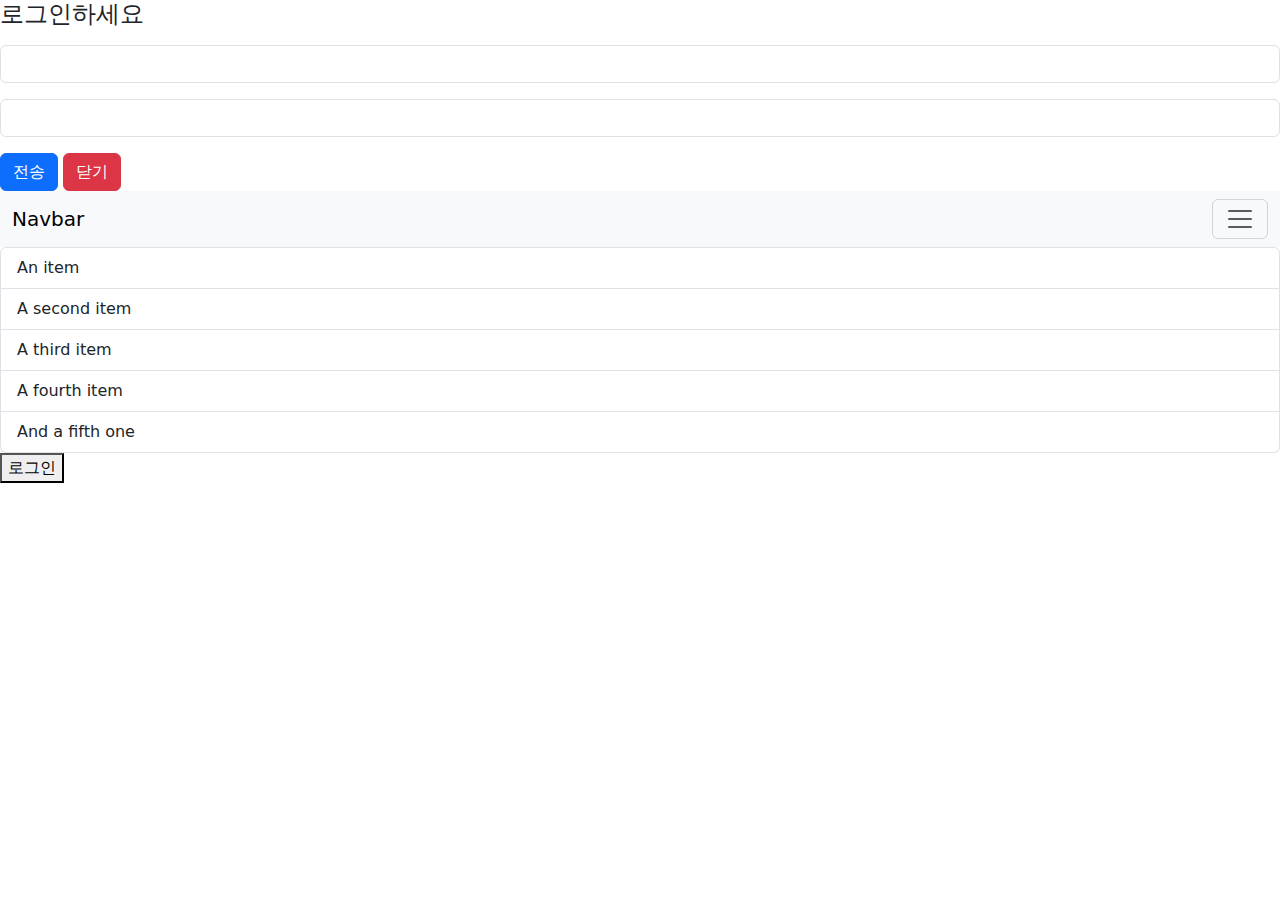
==== index.html @ 6457e312 "submit 이벤트 추가" ====
<!DOCTYPE html>
<html lang="en">
  <head>
    <meta charset="UTF-8" />
    <meta name="viewport" content="width=device-width, initial-scale=1.0" />
    <title>Document</title>
    <link
      href="https://cdn.jsdelivr.net/npm/bootstrap@5.3.3/dist/css/bootstrap.min.css"
      rel="stylesheet"
      integrity="sha384-QWTKZyjpPEjISv5WaRU9OFeRpok6YctnYmDr5pNlyT2bRjXh0JMhjY6hW+ALEwIH"
      crossorigin="anonymous"
    />
    <link rel="stylesheet" href="main.css" />
  </head>
  <body>
    <div class="black-bg">
      <div class="white-bg">
        <h4>로그인하세요</h4>
        <form action="success.html">
          <div class="my-3">
            <input type="text" id="id" class="form-control" />
          </div>
          <div class="my-3">
            <input type="password" id="password" class="form-control" />
          </div>
          <button type="submit" id="submitBtn" class="btn btn-primary">전송</button>
          <button type="button" class="btn btn-danger" id="close">닫기</button>
        </form>
      </div>
    </div>

    <nav class="navbar navbar-light bg-light">
      <div class="container-fluid">
        <span class="navbar-brand">Navbar</span>
        <button class="navbar-toggler" type="button">
          <span class="navbar-toggler-icon"></span>
        </button>
      </div>
    </nav>

    <ul class="list-group">
      <li class="list-group-item">An item</li>
      <li class="list-group-item">A second item</li>
      <li class="list-group-item">A third item</li>
      <li class="list-group-item">A fourth item</li>
      <li class="list-group-item">And a fifth one</li>
    </ul>

    <button id="loginBtn">로그인</button>

    <script
      src="https://cdn.jsdelivr.net/npm/bootstrap@5.3.3/dist/js/bootstrap.bundle.min.js"
      integrity="sha384-YvpcrYf0tY3lHB60NNkmXc5s9fDVZLESaAA55NDzOxhy9GkcIdslK1eN7N6jIeHz"
      crossorigin="anonymous"
    ></script>
    <script
      src="https://cdnjs.cloudflare.com/ajax/libs/jquery/3.6.0/jquery.min.js"
      integrity="sha512-894YE6QWD5I59HgZOGReFYm4dnWc1Qt5NtvYSaNcOP+u1T9qYdvdihz0PPSiiqn/+/3e7Jo4EaG7TubfWGUrMQ=="
      crossorigin="anonymous"
      referrerpolicy="no-referrer"
    ></script>
    <script>
      document.querySelector('.navbar-toggler').addEventListener('click', function () {
        document.querySelector('.list-group').classList.toggle('show')
      })

      document.querySelector('#loginBtn').addEventListener('click', function () {
        document.querySelector('.black-bg').classList.add('show-modal')
      })

      document.querySelector('#close').addEventListener('click', () => {
        document.querySelector('.black-bg').classList.remove('show-modal')
      })

      document.querySelector('#submitBtn').addEventListener('click', (e) => {
        const id = document.getElementById('id').value
        const password = document.getElementById('password').value

        if (id == '' || password == '') {
          alert('아이디 또는 비밀번호를 입력하세요!')
          e.preventDefault()
        } else if (id.length < 6 || password.length < 6) {
          alert('아이디와 비밀번호를 6자 이상으로 입력하세요.')
          e.preventDefault()
        }
      })
    </script>
  </body>
</html>
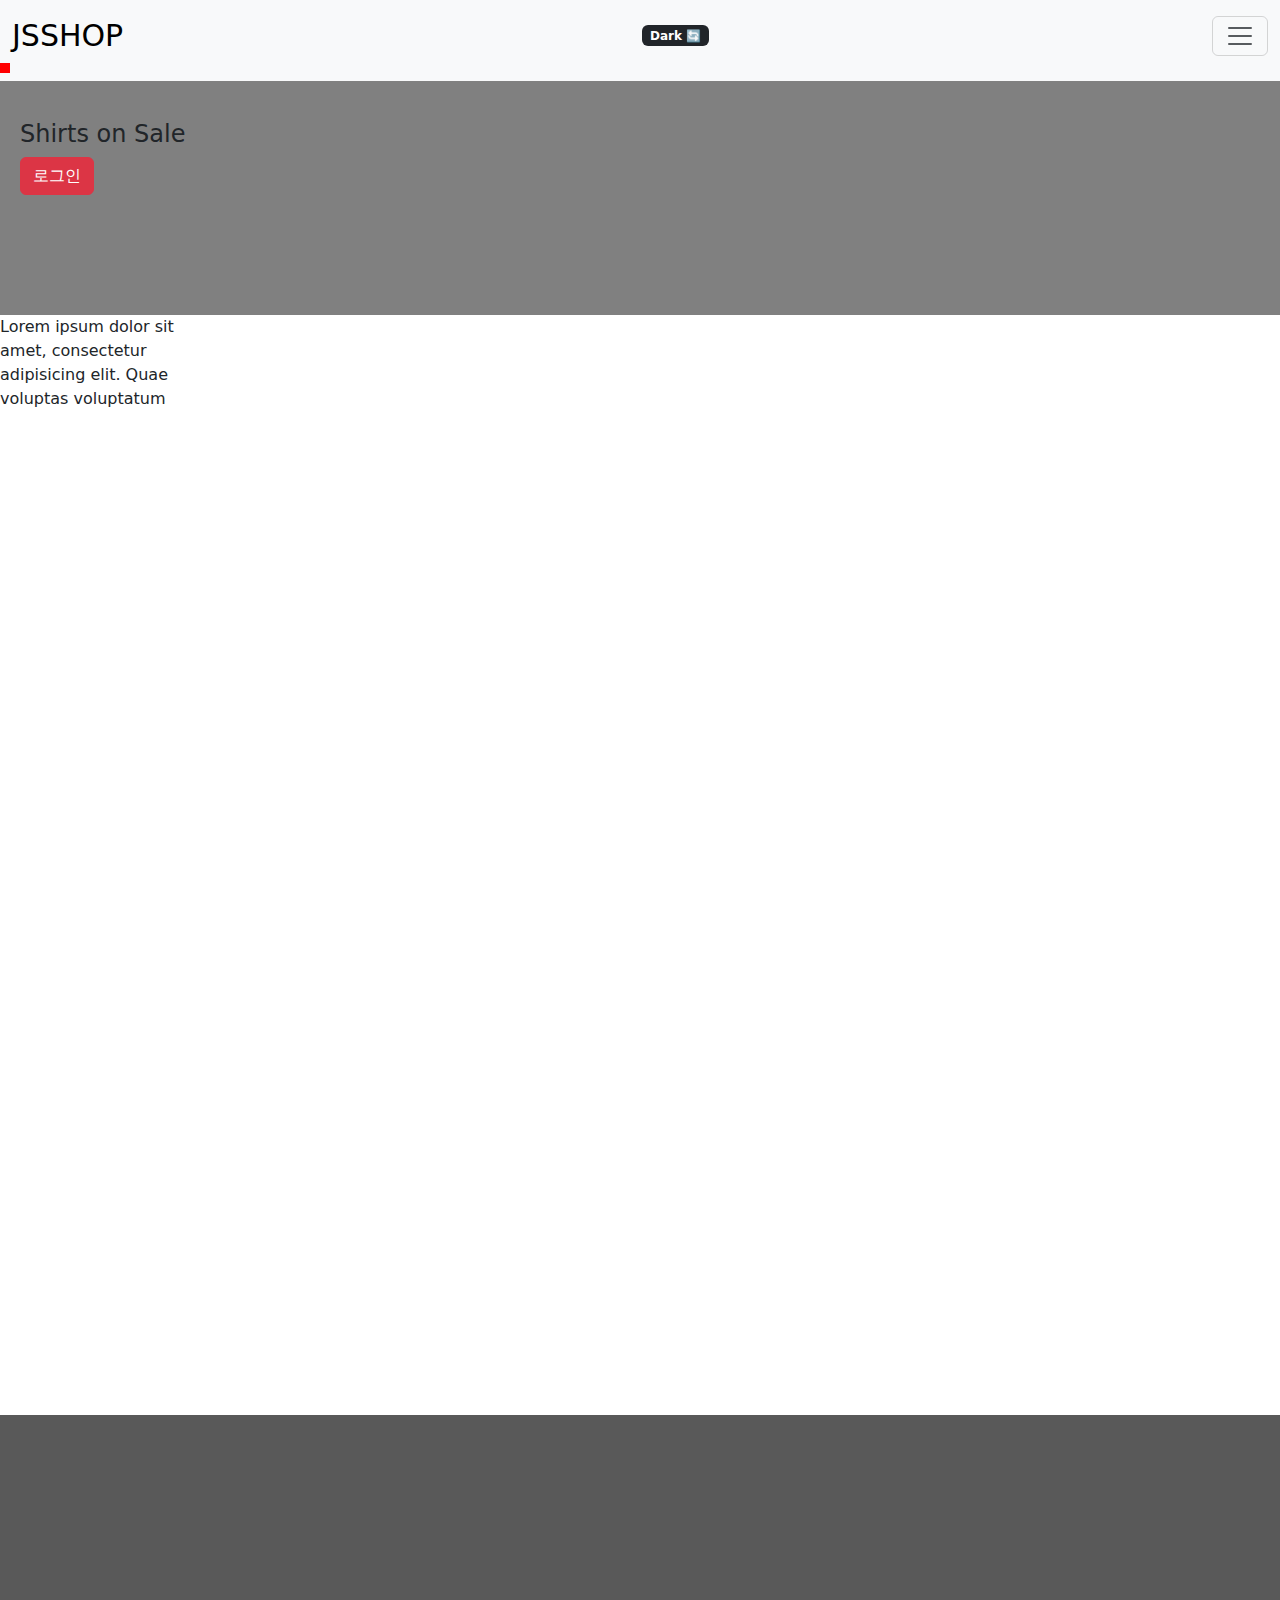
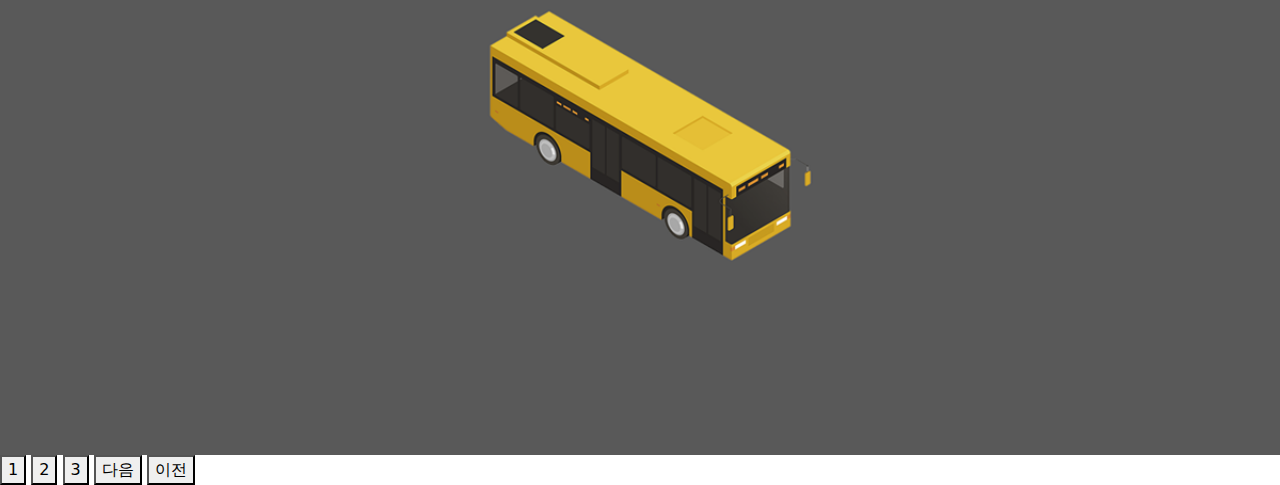
==== commit f1ebcf64: "탭 페이지 예제" ====
--- a/index.html
+++ b/index.html
@@ -31,11 +31,13 @@
 
     <nav class="navbar navbar-light bg-light">
       <div class="container-fluid">
-        <span class="navbar-brand">Navbar</span>
+        <span class="navbar-brand">JSSHOP</span>
+        <span class="badge bg-dark" id="mode">Dark 🔄</span>
         <button class="navbar-toggler" type="button">
           <span class="navbar-toggler-icon"></span>
         </button>
       </div>
+      <div class="progressBar"></div>
     </nav>
 
     <ul class="list-group">
@@ -46,7 +48,41 @@
       <li class="list-group-item">And a fifth one</li>
     </ul>
 
-    <button id="loginBtn">로그인</button>
+    <div class="main-bg">
+      <h4>Shirts on Sale</h4>
+      <button id="loginBtn" class="btn btn-danger">로그인</button>
+    </div>
+
+    <div class="lorem" style="width: 200px; height: 100px; overflow-y: scroll">
+      Lorem ipsum dolor sit amet, consectetur adipisicing elit. Quae voluptas voluptatum minus praesentium fugit debitis
+      at, laborum ipsa itaque placeat sit, excepturi eius. Nostrum perspiciatis, eligendi quae consectetur praesentium
+      exercitationem.
+    </div>
+
+    <div style="height: 1000px"></div>
+
+    <!-- <div class="alert alert-danger"><span>5</span>초 이내 구매시 사은품 증정!</div> -->
+
+    <div style="overflow: hidden">
+      <div class="slide-container">
+        <div class="slide-box">
+          <img src="car1.png" alt="" />
+        </div>
+        <div class="slide-box">
+          <img src="car2.png" alt="" />
+        </div>
+        <div class="slide-box">
+          <img src="car3.png" alt="" />
+        </div>
+      </div>
+    </div>
+
+    <button class="slide-1">1</button>
+    <button class="slide-2">2</button>
+    <button class="slide-3">3</button>
+
+    <button class="next">다음</button>
+    <button class="qrev">이전</button>
 
     <script
       src="https://cdn.jsdelivr.net/npm/bootstrap@5.3.3/dist/js/bootstrap.bundle.min.js"
@@ -60,6 +96,9 @@
       referrerpolicy="no-referrer"
     ></script>
     <script>
+      let count = 0
+      let second = 5
+
       document.querySelector('.navbar-toggler').addEventListener('click', function () {
         document.querySelector('.list-group').classList.toggle('show')
       })
@@ -72,7 +111,7 @@
         document.querySelector('.black-bg').classList.remove('show-modal')
       })
 
-      document.querySelector('#submitBtn').addEventListener('click', (e) => {
+      document.querySelector('form').addEventListener('submit', (e) => {
         const id = document.getElementById('id').value
         const password = document.getElementById('password').value
 
@@ -82,6 +121,98 @@
         } else if (id.length < 6 || password.length < 6) {
           alert('아이디와 비밀번호를 6자 이상으로 입력하세요.')
           e.preventDefault()
+        } else if (/[A-Z]/.test(password) == false) {
+          alert('대문자 하나 이상을 포함해주세요!')
+          e.preventDefault()
+        }
+      })
+
+      document.getElementById('mode').addEventListener('click', () => {
+        count += 1
+
+        if (count % 2 == 1) {
+          document.getElementById('mode').innerText = 'Light 🔄'
+        } else {
+          document.getElementById('mode').innerText = 'Dark 🔄'
+        }
+      })
+
+      //   setInterval(() => {
+      //     second -= 1
+      //     document.querySelector('.alert span').innerText = second
+
+      //     if (second == 0) {
+      //       document.querySelector('.alert').style.display = 'none'
+      //     }
+      //   }, 1000)
+
+      let currentNum = 1
+
+      document.querySelector('.slide-1').addEventListener('click', () => {
+        currentNum = 1
+        document.querySelector('.slide-container').style.transform = 'translateX(0)'
+      })
+
+      document.querySelector('.slide-2').addEventListener('click', () => {
+        currentNum = 2
+        document.querySelector('.slide-container').style.transform = 'translateX(-100vw)'
+      })
+
+      document.querySelector('.slide-3').addEventListener('click', () => {
+        currentNum = 3
+        document.querySelector('.slide-container').style.transform = 'translateX(-200vw)'
+      })
+
+      document.querySelector('.next').addEventListener('click', () => {
+        const changeWidth = currentNum * 100
+        console.log(changeWidth)
+
+        document.querySelector('.slide-container').style.transform = `translateX(-${changeWidth}vw)`
+
+        if (currentNum < document.querySelectorAll('.slide-box').length - 1) {
+          currentNum += 1
+        }
+      })
+
+      document.querySelector('.qrev').addEventListener('click', () => {
+        currentNum -= 1
+        let changeWidth = currentNum * 100
+
+        document.querySelector('.slide-container').style.transform = `translateX(-${changeWidth}vw)`
+      })
+
+      window.addEventListener('scroll', () => {
+        const navBar = document.querySelector('.navbar-brand')
+
+        if (window.scrollY < 100) {
+          navBar.style.fontSize = '30px'
+        } else {
+          navBar.style.fontSize = '20px'
+        }
+
+        //실제 높이
+        let windowHeight = document.documentElement.scrollHeight
+        //화면 높이
+        let clientHeight = document.documentElement.clientHeight
+        //
+        window.scrollY
+
+        let progress = ((clientHeight + window.scrollY) / windowHeight) * 100
+        console.log(progress)
+
+        document.querySelector('.progressBar').style.width = progress + '%'
+      })
+
+      document.querySelector('.lorem').addEventListener('scroll', () => {
+        //스크롤 했을 때 위에서 부터 얼마나 스크롤했는지의 높이
+        let scrollAmount = document.querySelector('.lorem').scrollTop
+        //div박스의 실제높이
+        let divHeight = document.querySelector('.lorem').scrollHeight
+        //클라이언트에게 화면에 출력되는 div박스의 높이
+        let clientHeight = document.querySelector('.lorem').clientHeight
+
+        if (divHeight == scrollAmount + clientHeight) {
+          alert('스크롤이 끝났습니다.')
         }
       })
     </script>
--- a/main.css
+++ b/main.css
@@ -0,0 +1,85 @@
+.alert-box {
+  background-color: skyblue;
+  padding: 20px;
+  color: white;
+  border-radius: 5px;
+  display: none;
+}
+
+.list-group {
+  visibility: hidden;
+  opacity: 0;
+  /* overflow: hidden; */
+  position: absolute;
+  width: 100%;
+}
+
+.show {
+  visibility: visible;
+  opacity: 1;
+  position: static;
+  transition: visibility 0s, opacity 0.5s;
+}
+
+.black-bg {
+  width: 100%;
+  height: 100%;
+  position: fixed;
+  background: rgba(0, 0, 0, 0.5);
+  z-index: 6;
+  padding: 30px;
+  visibility: hidden;
+  opacity: 0;
+  transition: all 0.5s;
+}
+
+.show-modal {
+  visibility: visible;
+  opacity: 1;
+}
+
+.white-bg {
+  background: white;
+  border-radius: 5px;
+  padding: 30px;
+}
+
+.dark {
+  background: black;
+  color: white;
+}
+
+.slide-container {
+  width: 300vw;
+  transition: all 1s;
+}
+
+.slide-box {
+  width: 100vw;
+  float: left;
+}
+
+.slide-box img {
+  width: 100%;
+}
+
+.navbar {
+  position: fixed;
+  width: 100%;
+  z-index: 5;
+}
+
+.main-bg {
+  width: 100%;
+  background: grey;
+  padding: 120px 20px 120px 20px;
+}
+
+.navbar-brand {
+  font-size: 30px;
+}
+
+.progressBar {
+  padding: 5px;
+  background-color: red;
+}
